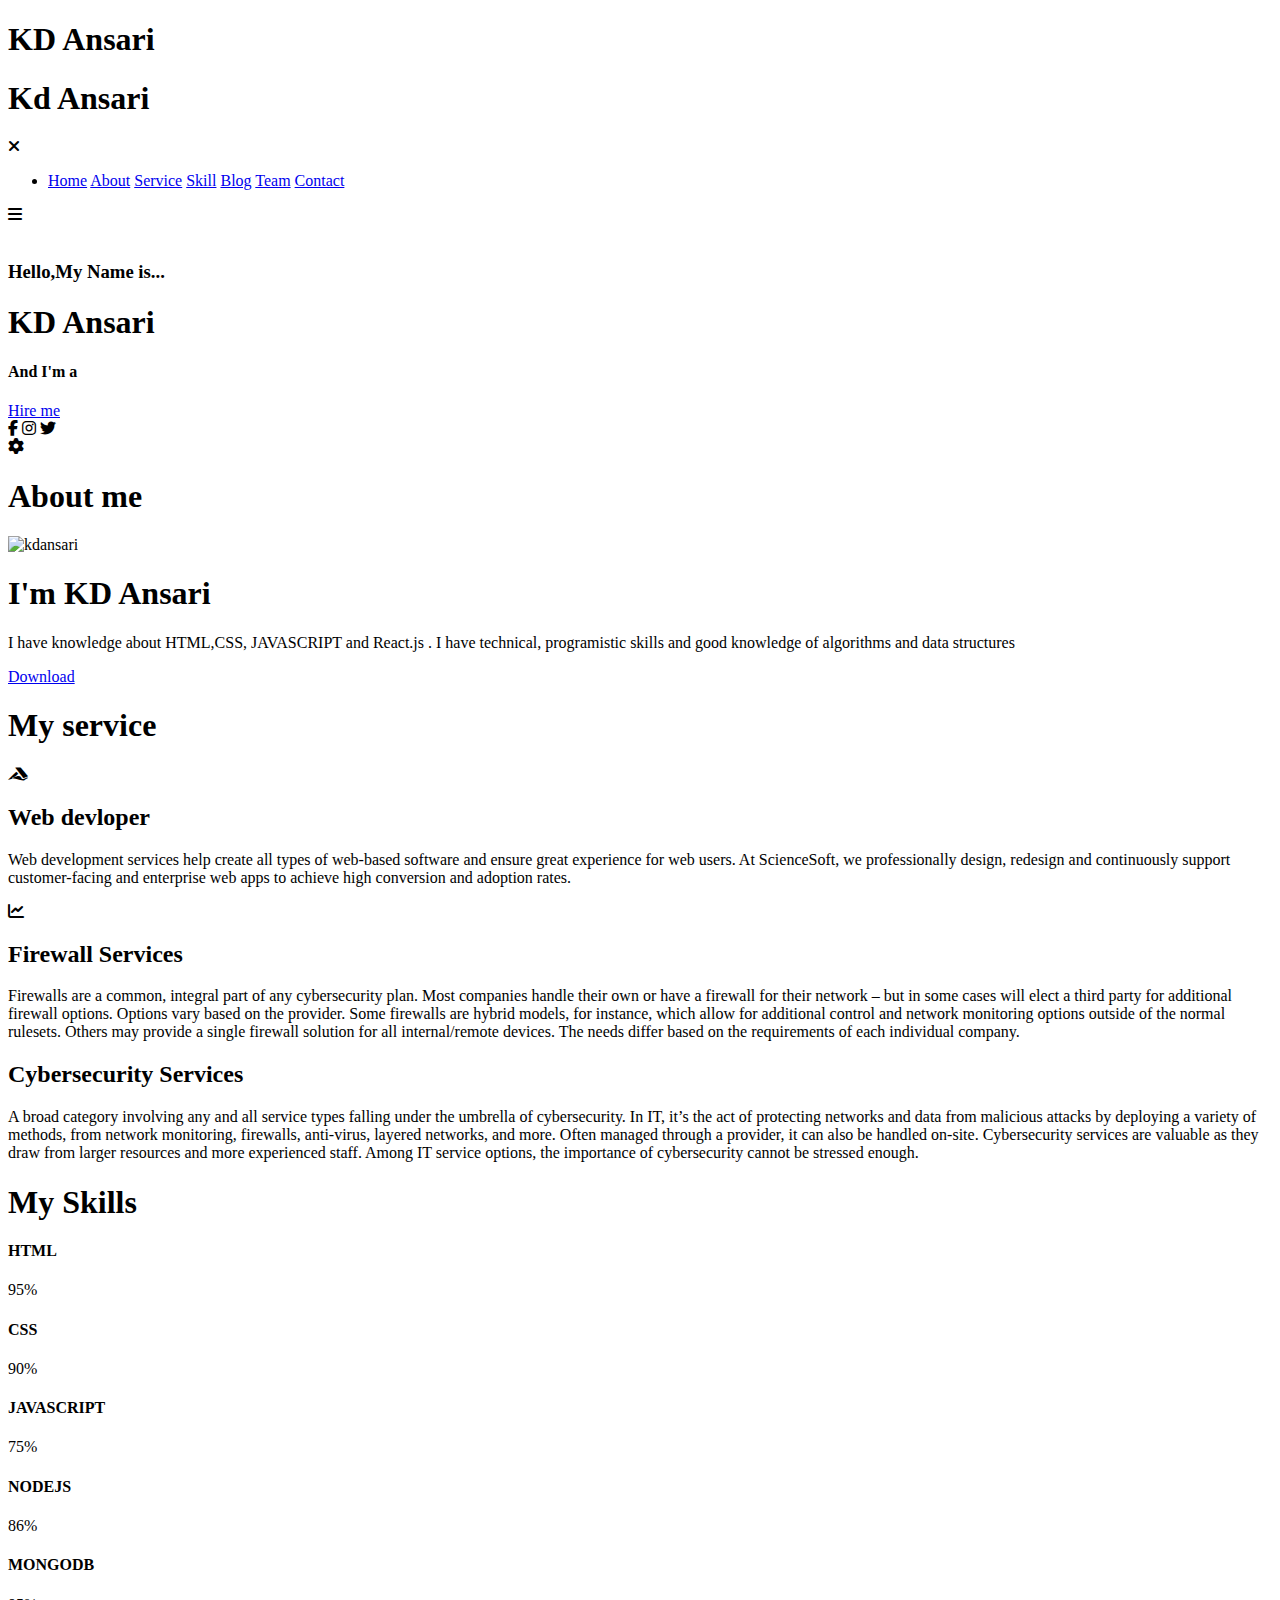
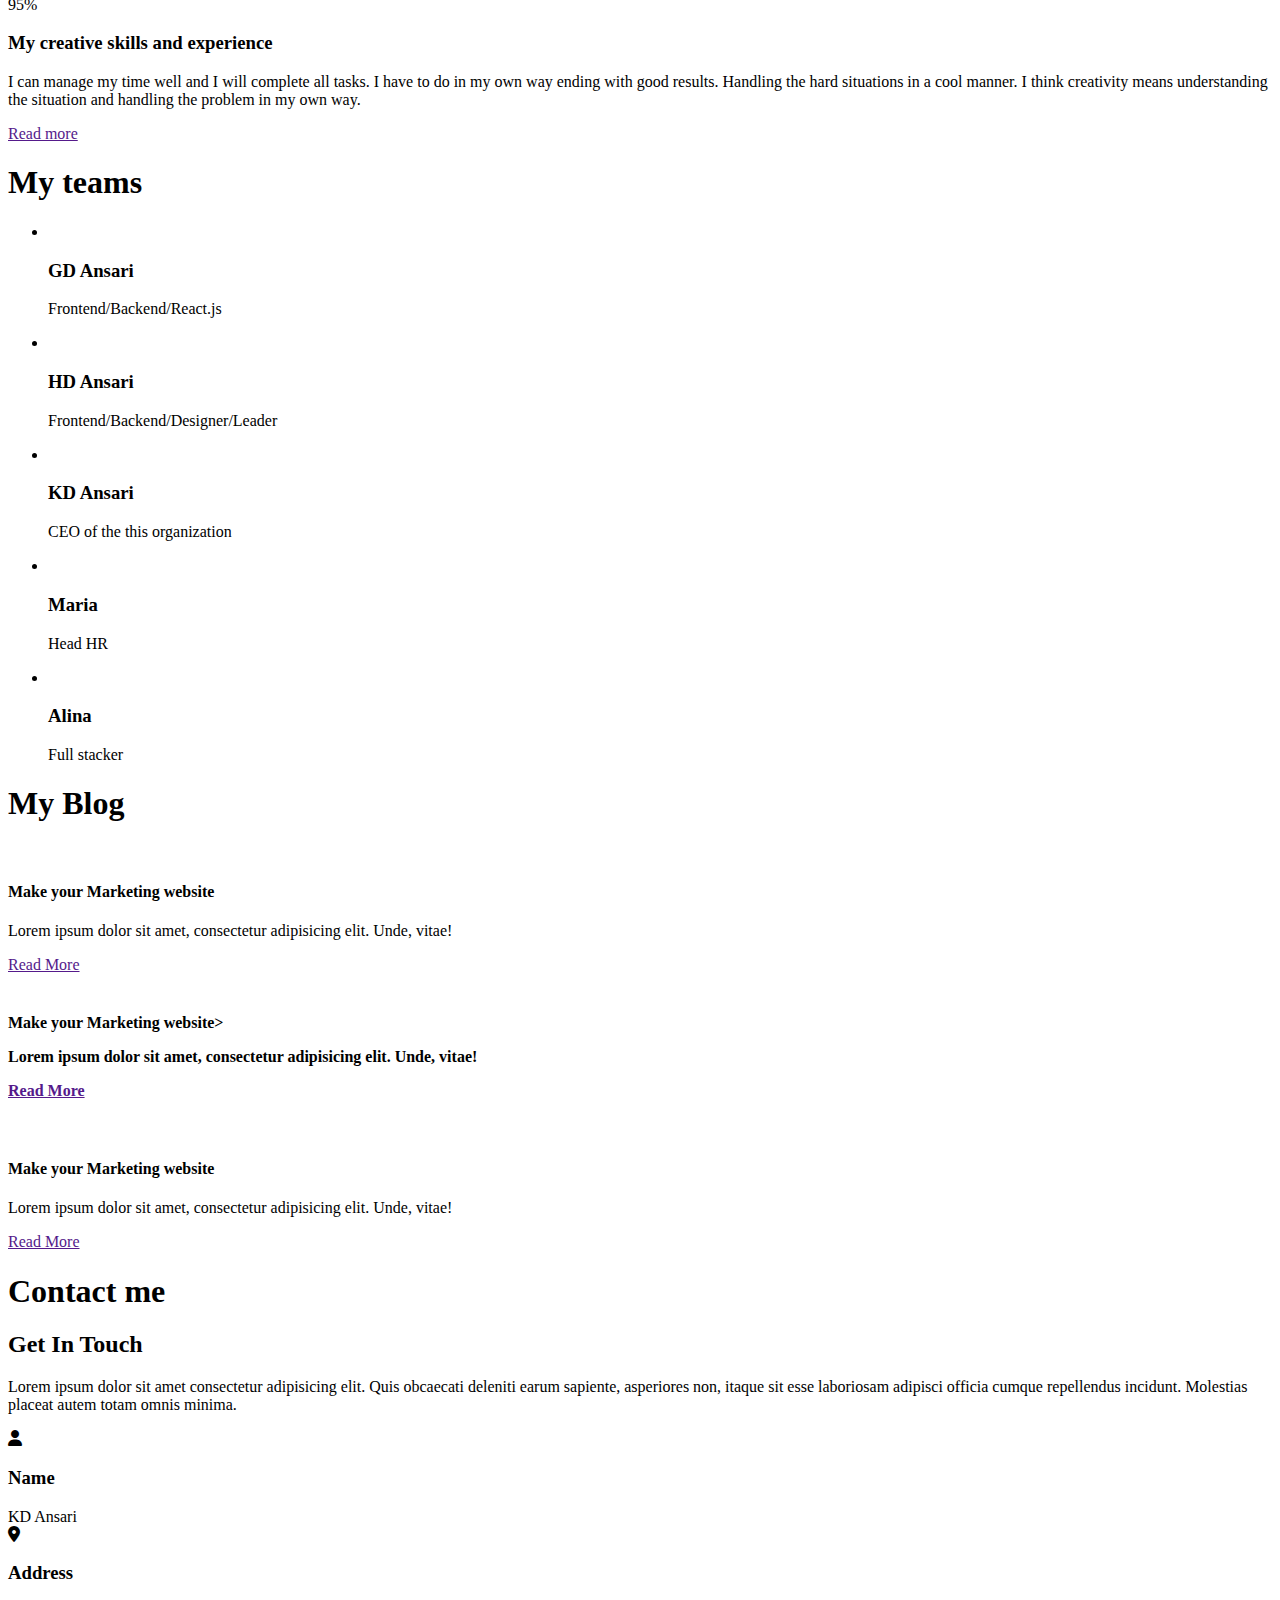
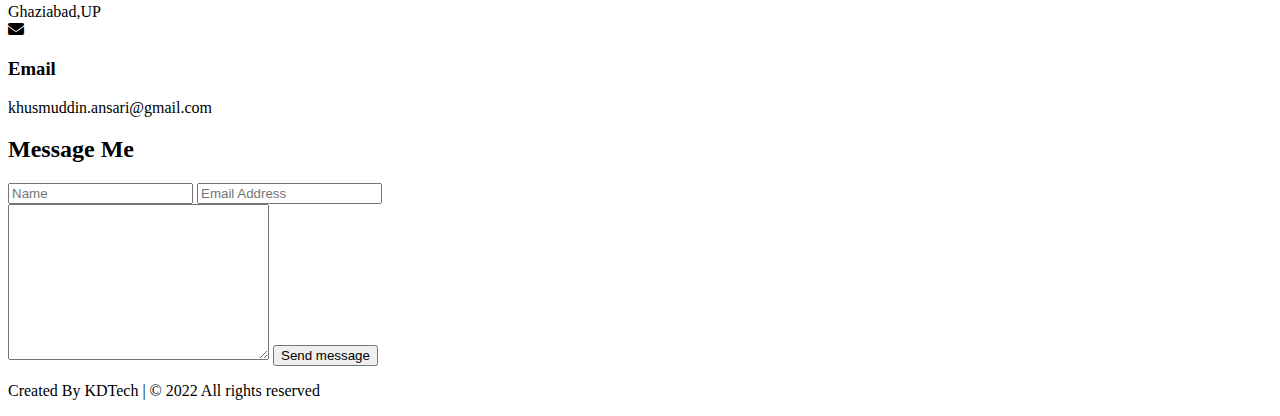
==== index.html @ 7cd1305a "Rename portfolio.html to index.html" ====
<!DOCTYPE html>
<html lang="en">

<head>
    <meta charset="UTF-8">
    <meta http-equiv="X-UA-Compatible" content="IE=edge">
    <meta name="viewport" content="width=device-width, initial-scale=1.0">
    <title>KDTech</title>
    <link rel="stylesheet" href="/css/portfolio.css">
    <link rel="stylesheet" href="https://cdnjs.cloudflare.com/ajax/libs/font-awesome/6.1.1/css/all.min.css">
    <link rel="stylesheet" href="https://cdnjs.cloudflare.com/ajax/libs/aos/2.3.4/aos.css">
    <link rel="stylesheet" href="https://cdnjs.cloudflare.com/ajax/libs/Glide.js/3.5.0/css/glide.core.css">
    <link rel="stylesheet" href="https://cdnjs.cloudflare.com/ajax/libs/Glide.js/3.5.0/css/glide.theme.css">
</head>

<body>

    <!-- ..............header........... -->
    <header class="header" id="home">

        <nav class="nav">

            <div class="navigation container">

                <div class="logo">
                    <h1>KD <span>Ansari</span></h1>
                </div>
                <div class="menu">
                    <div class="top-nav">
                        <div class="logo">
                            <h1>Kd <span>An</span>sari</h1>
                        </div>

                        <div class="close">
                            <i class="fas fa-times"></i>
                        </div>
                    </div>
                    <ul class="nav-list">
                        <li class="nav-item">
                            <a href="#home" class="nav-link scroll-link">Home</a>
                            <a href="#about" class="nav-link scroll-link">About</a>
                            <a href="#service" class="nav-link scroll-link">Service</a>
                            <a href="#skill" class="nav-link scroll-link">Skill</a>
                            <a href="#blog" class="nav-link scroll-link">Blog</a>
                            <a href="#team" class="nav-link scroll-link">Team</a>
                            <a href="#contact" class="nav-link scroll-link">Contact</a>




                        </li>

                    </ul>

                </div>

                <div class="hamburger">
                    <i class="fas fa-bars"></i>
                </div>
            </div>


        </nav>
        

        <!-- header image -->
        <img src="/img/gym.jpg" alt="">


        <!-- hero -->
        <div class="hero">
            <h3>Hello,My Name is...</h3>
            <h1>KD Ansari</h1>
            <h4>And I'm a <span id="type1" class="typeit"></span></h4>
            <a href="#">Hire me</a>
        </div>

        <div class="icons">
            <span><i class="fab fa-facebook-f"></i></span>
            <span><i class="fab fa-instagram"></i></span>
            <span><i class="fab fa-twitter"></i></span>
        </div>

        <!-- color -->
        <div class="control">
            <div class="widget">
                <i class="fas fa-cog"></i>
            </div>

            <div class="colors">
                <span data-id="#0044ff"></span>
                <span data-id="#ff4600"></span>
                <span data-id="#ce00ff"></span>
                <span data-id="#03ffc7"></span>

            </div>




        </div>

    </header>

    <!-- Main// -->

    <section class="section about" id="about">
        <div class="title">

            <h1>About me</h1>
        </div>
        <div class="about-center container">

            <div class="left" data-aos="fade-right" data-aos-duration="1500">
                <img src="/img/kdansari2.jpeg" class="kdpic" alt="kdansari">
            </div>

            <div class="right" data-aos="fade-left" data-aos-duration="1500">
                <h1>I'm KD Ansari <span id="type2"></span></h1>
                <p>I have knowledge about HTML,CSS, JAVASCRIPT and React.js . I have technical, programistic skills and good knowledge of algorithms and data structures</p>
                <a href="#" class="btn">Download</a>
            </div>

        </div>


    </section>

    <!-- service/// -->

    <section class="section theme" id="service">

        <div class="title">
            <h1>My service</h1>
        </div>
        <div class="service-center container">
            <div class="service" data-aos="fade-right" data-aos-duration="1500">
                <span><i class="fab fa-accusoft"></i></span>
                <h2>Web devloper</h2>
                <p>Web development services help create all types of web-based software and ensure great experience for web users. At ScienceSoft, we professionally design, redesign and continuously support customer-facing and enterprise web apps to achieve high conversion and adoption rates.</p>
            </div>


            <div class="service-center container">
                <div class="service" data-aos="fade-up" data-aos-duration="1500">
                    <span><i class="fas fa-chart-line"></i></span>
                    <h2>Firewall Services</h2>
                    <p>Firewalls are a common, integral part of any cybersecurity plan. Most companies handle their own or have a firewall for their network – but in some cases will elect a third party for additional firewall options. Options vary based on the provider.

                      Some firewalls are hybrid models, for instance, which allow for additional control and network monitoring options outside of the normal rulesets. Others may provide a single firewall solution for all internal/remote devices. The needs differ based on the requirements of each individual company.</p>
                </div>



                <div class="service-center container">
                    <div class="service" data-aos="fade-left" data-aos-duration="1500">
                        <span><i class="as fa-blender-phone"></i></span>
                        <h2>Cybersecurity Services
                        </h2>
                        <p>A broad category involving any and all service types falling under the umbrella of cybersecurity.  In IT, it’s the act of protecting networks and data from malicious attacks by deploying a variety of methods, from network monitoring, firewalls, anti-virus, layered networks, and more. Often managed through a provider, it can also be handled on-site. Cybersecurity services are valuable as they draw from larger resources and more experienced staff.

                          Among IT service options, the importance of cybersecurity cannot be stressed enough.</p>
                    </div>
                </div>

    </section>



    <!-- .........skills......... -->


    <section class="section skills" id="skills">
        <div class="title">
            <h1>My Skills</h1>
        </div>

        <div class="skills-center container">
            <div class="skills-left">
                <div class="skills-box">
                    <h4>HTML</h4>
                    <div class="skills-ilt">
                        <div class="skills-bar html">

                        </div>
                        <span>95%</span>
                    </div>
                </div>
                <div class="skills-box">
                    <h4>CSS</h4>
                    <div class="skills-ilt">
                        <div class="skills-bar css"></div>
                        <span>90%</span>
                    </div>
                </div>
                <div class="skills-box">
                    <h4>JAVASCRIPT</h4>
                    <div class="skills-ilt">
                        <div class="skills-bar javascript"></div>
                        <span>75%</span>
                    </div>
                </div>
                <div class="skills-box">
                    <h4>NODEJS</h4>
                    <div class="skills-ilt">
                        <div class="skills-bar nodejs"></div>
                        <span>86%</span>
                    </div>
                </div>
                <div class="skills-box">
                    <h4>MONGODB</h4>
                    <div class="skills-ilt">
                        <div class="skills-bar mongodb"></div>
                        <span>95%</span>
                    </div>
                </div>
            </div>


            <div class="right">
              <b><h3>My creative skills and experience</h3></b>
                <p>I can manage my time well and I will complete all tasks. I have to do in my own way ending with good results. Handling the hard situations in a cool manner. I think creativity means understanding the situation and handling the problem in my own way.</p>
                    <a href="" class="btn">Read more</a>

            </div>
    </section>



    <!-- ................team.......... -->


    <section class="section theme" id="teams">
        <div class="title">
            <h1>My teams</h1>
        </div>



        <div class="teams-center container">
            <div class="glide">
              <div class="glide__track" data-glide-el="track">
                <ul class="glide__slides">


                  <li class="glide__slide">
                    <div class="team">
                      
                      <div class="img-cover">
                        <img src="/img/gdweb.jpg" alt="" />
                      </div>
      
                      <h3>GD Ansari</h3>
                      <p>
                        Frontend/Backend/React.js
                      </p>
                    </div>
                  </li>



                  <li class="glide__slide">
                    <div class="team">
                      <div class="img-cover">
                        <img src="/img/hdweb.jpg" alt="" />
                      </div>
      
                      <h3>HD Ansari</h3>
                      <p>
                       Frontend/Backend/Designer/Leader
                      </p>
                    </div>
                  </li>



                  <li class="glide__slide">
                    <div class="team">
                      <div class="img-cover">
                        <img src="/img/kdweb.jpg" alt="" />
                      </div>
      
                      <h3>KD Ansari</h3>
                      <p>
                      CEO of the this organization
                      </p>
                    </div>
                  </li>


                  <li class="glide__slide">
                    <div class="team">
                      <div class="img-cover">
                        <img src="/img/user-1.png" alt="" />
                      </div>
      
                      <h3>Maria</h3>
                      <p>
                       Head HR
                      </p>
                    </div>
                  </li>


                  <li class="glide__slide">
                    <div class="team">
                      <div class="img-cover">
                        <img src="/img/user-3.png" alt="" />
                      </div>
      
                      <h3>Alina</h3>
                      <p>
                       Full stacker
                      </p>
                    </div>
                  </li>
                </ul>
              </div>
            </div>
          </div>
    </section>



      <!-- Blog -->
  <section class="section blog" id="blog">
    <div class="title">
      <h1>My Blog</h1>
    </div>

    <div class="blog-center container" data-aos="fade-up" data-aos-duration="1500">
      <div class="blog-box">
        <div class="image-container">
          <img src="/img/product-6.jpg" alt="" />
        </div>
        <div class="content">
          <h4>Make your Marketing website</h4>
          <p>
            Lorem ipsum dolor sit amet, consectetur adipisicing elit. Unde,
            vitae!
          </p>
          <a href="">Read More</a>
        </div>
      </div>
      <div class="blog-box">
        <div class="image-container">
          <img src="/img/product-10.jpg" alt="" />
        </div>
        <div class="content">
          <h4>Make your Marketing website>
          <p>
            Lorem ipsum dolor sit amet, consectetur adipisicing elit. Unde,
            vitae!
          </p>
        <a href="">Read More</a>
        </div>
      </div>
      <div class="blog-box">
        <div class="image-container">
          <img src="/img/product-7.jpg" alt="" />
        </div>
        <div class="content">
          <h4>Make your Marketing website</h4>
          <p>
            Lorem ipsum dolor sit amet, consectetur adipisicing elit. Unde,
            vitae!
          </p>
          <a href="">Read More</a>
        </div>
      </div>
    </div>
  </section>


  <section class="section contact" id="contact">
    <div class="title">
      <h1>Contact me</h1>
    </div>

    <div class="contact-center container">
      <div class="left" data-aos="fade-dowm" data-aos-duration="1500">
        <h2>Get In Touch</h2>
        <p>
          Lorem ipsum dolor sit amet consectetur adipisicing elit. Quis
          obcaecati deleniti earum sapiente, asperiores non, itaque sit esse
          laboriosam adipisci officia cumque repellendus incidunt. Molestias
          placeat autem totam omnis minima.
        </p>
        <div>
          <span class="icon"><i class="fas fa-user"></i></span>
          <span class="content">
            <h3>Name</h3>
            <span>KD Ansari</span>
          </span>
        </div>

        <div>
          <span class="icon"><i class="fas fa-map-marker-alt"></i></span>
          <span class="content">
            <h3>Address</h3>
            <span>Ghaziabad,UP</span>
          </span>
        </div>

        <div>
          <span class="icon"><i class="fas fa-envelope"></i></span>
          <span class="content">
            <h3>Email</h3>
            <span>khusmuddin.ansari@gmail.com</span>
          </span>
        </div>
      </div>

      <div class="right" data-aos="fade-up" data-aos-duration="1500">
        <form action="https://formspree.io/f/mjvllepa" method="POST" class="form">
          <h2 class="message-me">Message Me</h2>
          <div>
            <input type="text" placeholder="Name" required />
            <input type="email" name="email" placeholder="Email Address" required />
            <!-- <input type="hidden" name="_captcha" value="false"> -->
          </div>

          <textarea name="message" id="" cols="30" rows="10" placeholder="Your message">
            </textarea>
          <button type="submit" class="btn btn-form">Send message</button>
        </form>
      </div>
    </div>
  </section>

  <footer>
    <p>Created By <span>KDTech</span> | &copy; 2022 All rights reserved</p>
  </footer>


   <!-- Scripts -->
  <!-- AOS -->
  <script src="https://cdnjs.cloudflare.com/ajax/libs/aos/2.3.4/aos.js"></script>
  <!-- TypeIt -->
  <script src="https://cdnjs.cloudflare.com/ajax/libs/typeit/7.0.4/typeit.min.js"></script>
  <!-- Glidejs -->
  <script src="https://cdnjs.cloudflare.com/ajax/libs/Glide.js/3.4.1/glide.min.js"></script>
  <!-- GSAP -->
  <script src="https://cdnjs.cloudflare.com/ajax/libs/gsap/3.6.1/gsap.min.js"></script>
  <!-- Custom Script -->
    <script src="/js/portfolio.js"></script>
</body>

</html>
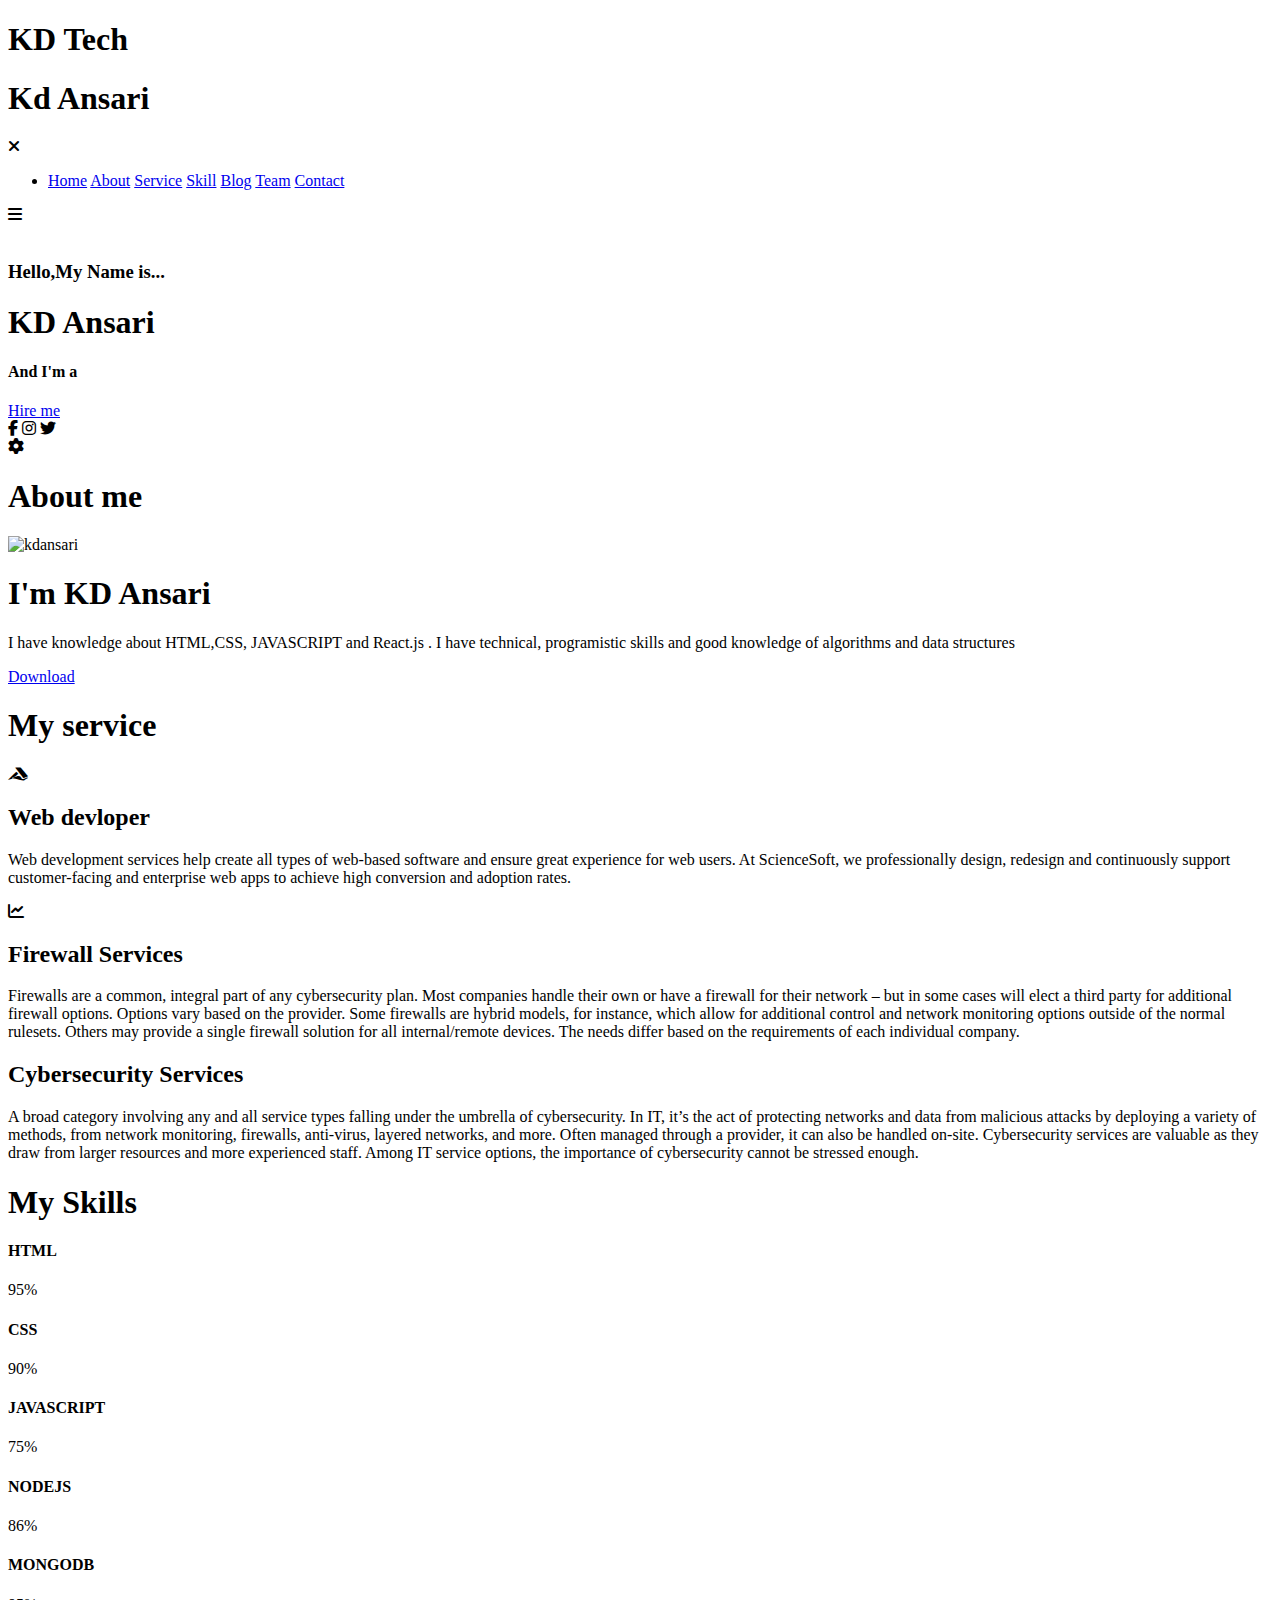
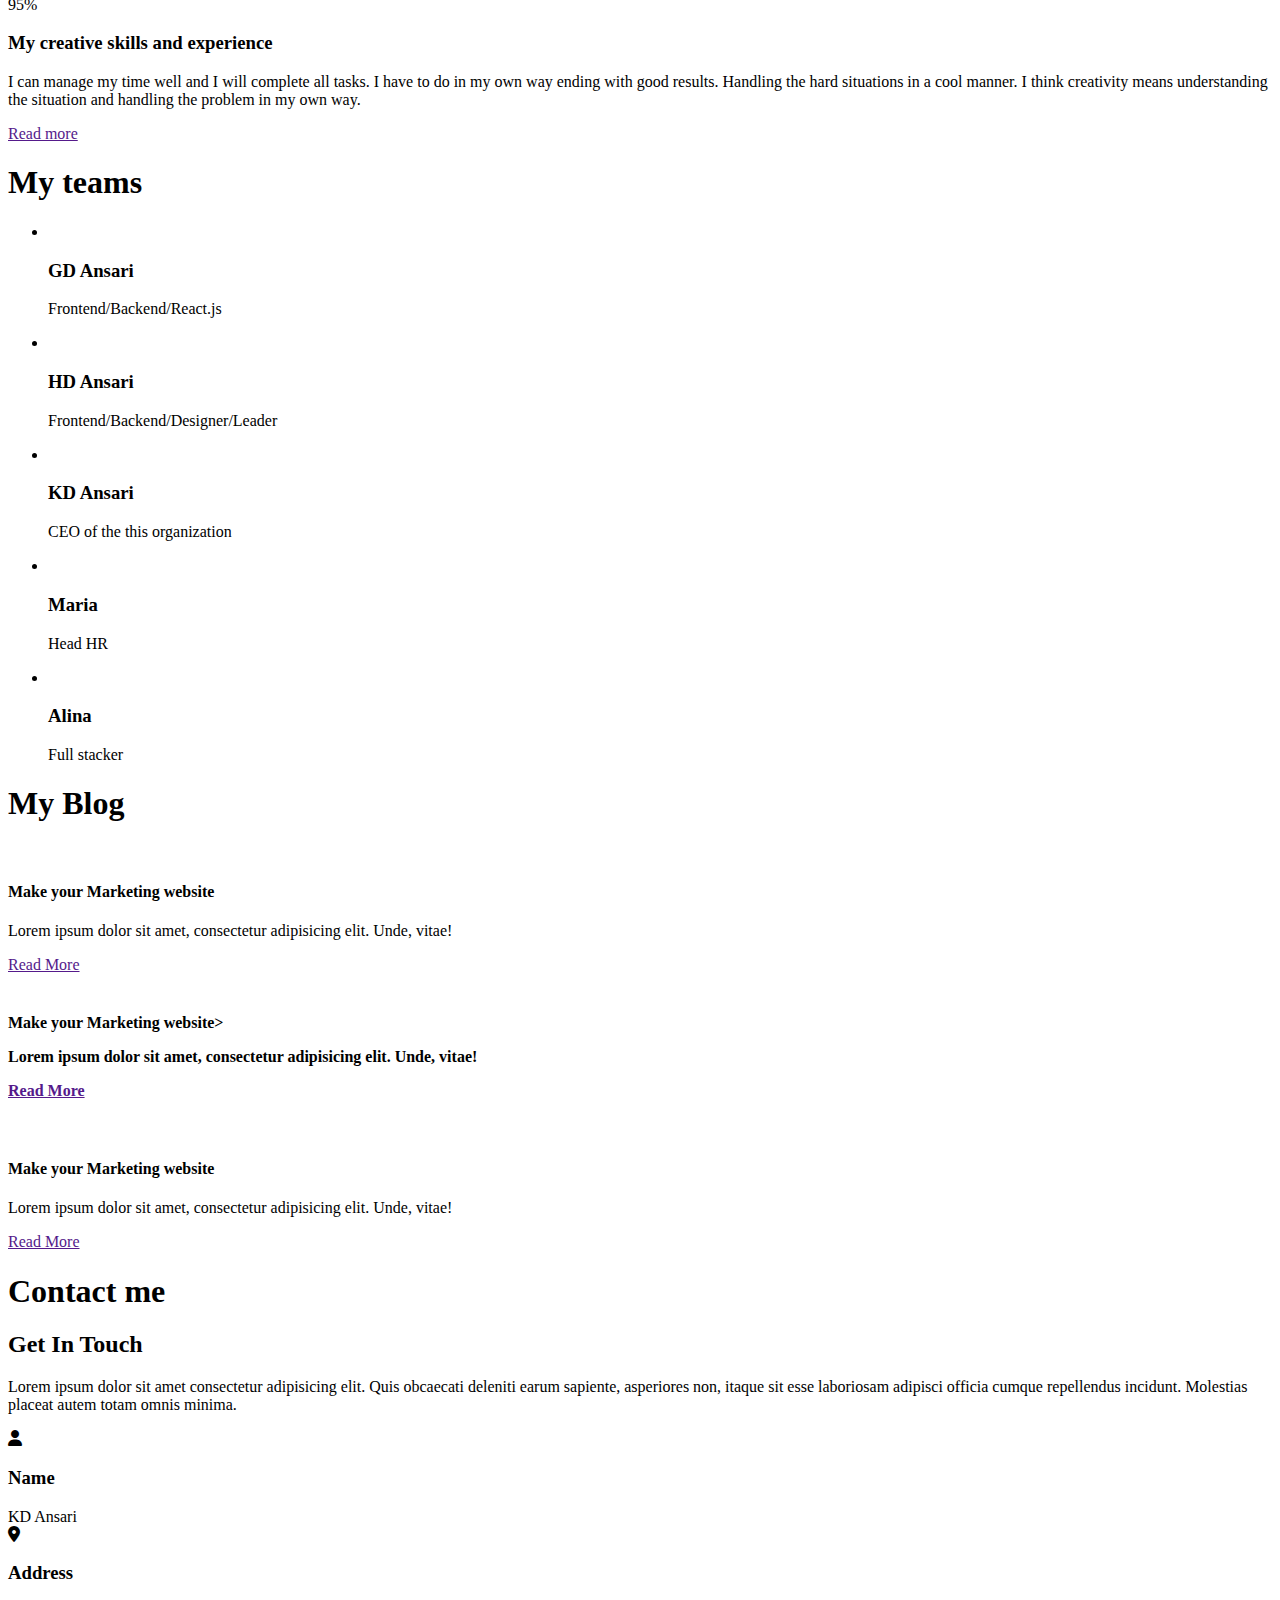
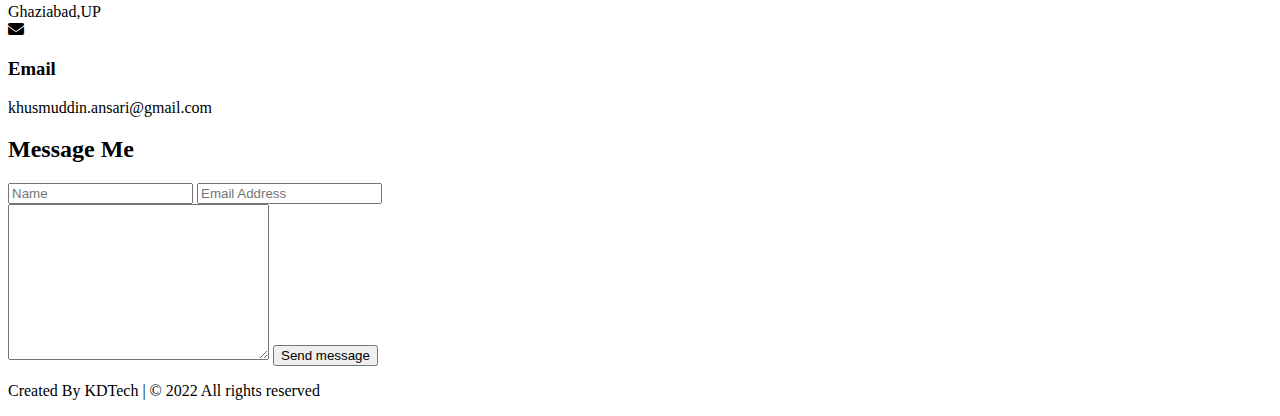
==== commit 7ef53a70: "Update index.html" ====
--- a/index.html
+++ b/index.html
@@ -6,7 +6,7 @@
     <meta http-equiv="X-UA-Compatible" content="IE=edge">
     <meta name="viewport" content="width=device-width, initial-scale=1.0">
     <title>KDTech</title>
-    <link rel="stylesheet" href="/css/portfolio.css">
+    <link rel="stylesheet" href="kdtechservice.css">
     <link rel="stylesheet" href="https://cdnjs.cloudflare.com/ajax/libs/font-awesome/6.1.1/css/all.min.css">
     <link rel="stylesheet" href="https://cdnjs.cloudflare.com/ajax/libs/aos/2.3.4/aos.css">
     <link rel="stylesheet" href="https://cdnjs.cloudflare.com/ajax/libs/Glide.js/3.5.0/css/glide.core.css">
@@ -23,7 +23,7 @@
             <div class="navigation container">
 
                 <div class="logo">
-                    <h1>KD <span>Ansari</span></h1>
+                    <h1>KD <span>Tech</span></h1>
                 </div>
                 <div class="menu">
                     <div class="top-nav">
@@ -443,7 +443,7 @@
   <!-- GSAP -->
   <script src="https://cdnjs.cloudflare.com/ajax/libs/gsap/3.6.1/gsap.min.js"></script>
   <!-- Custom Script -->
-    <script src="/js/portfolio.js"></script>
+    <script src="./kdtechservice.js"></script>
 </body>
 
 </html>
